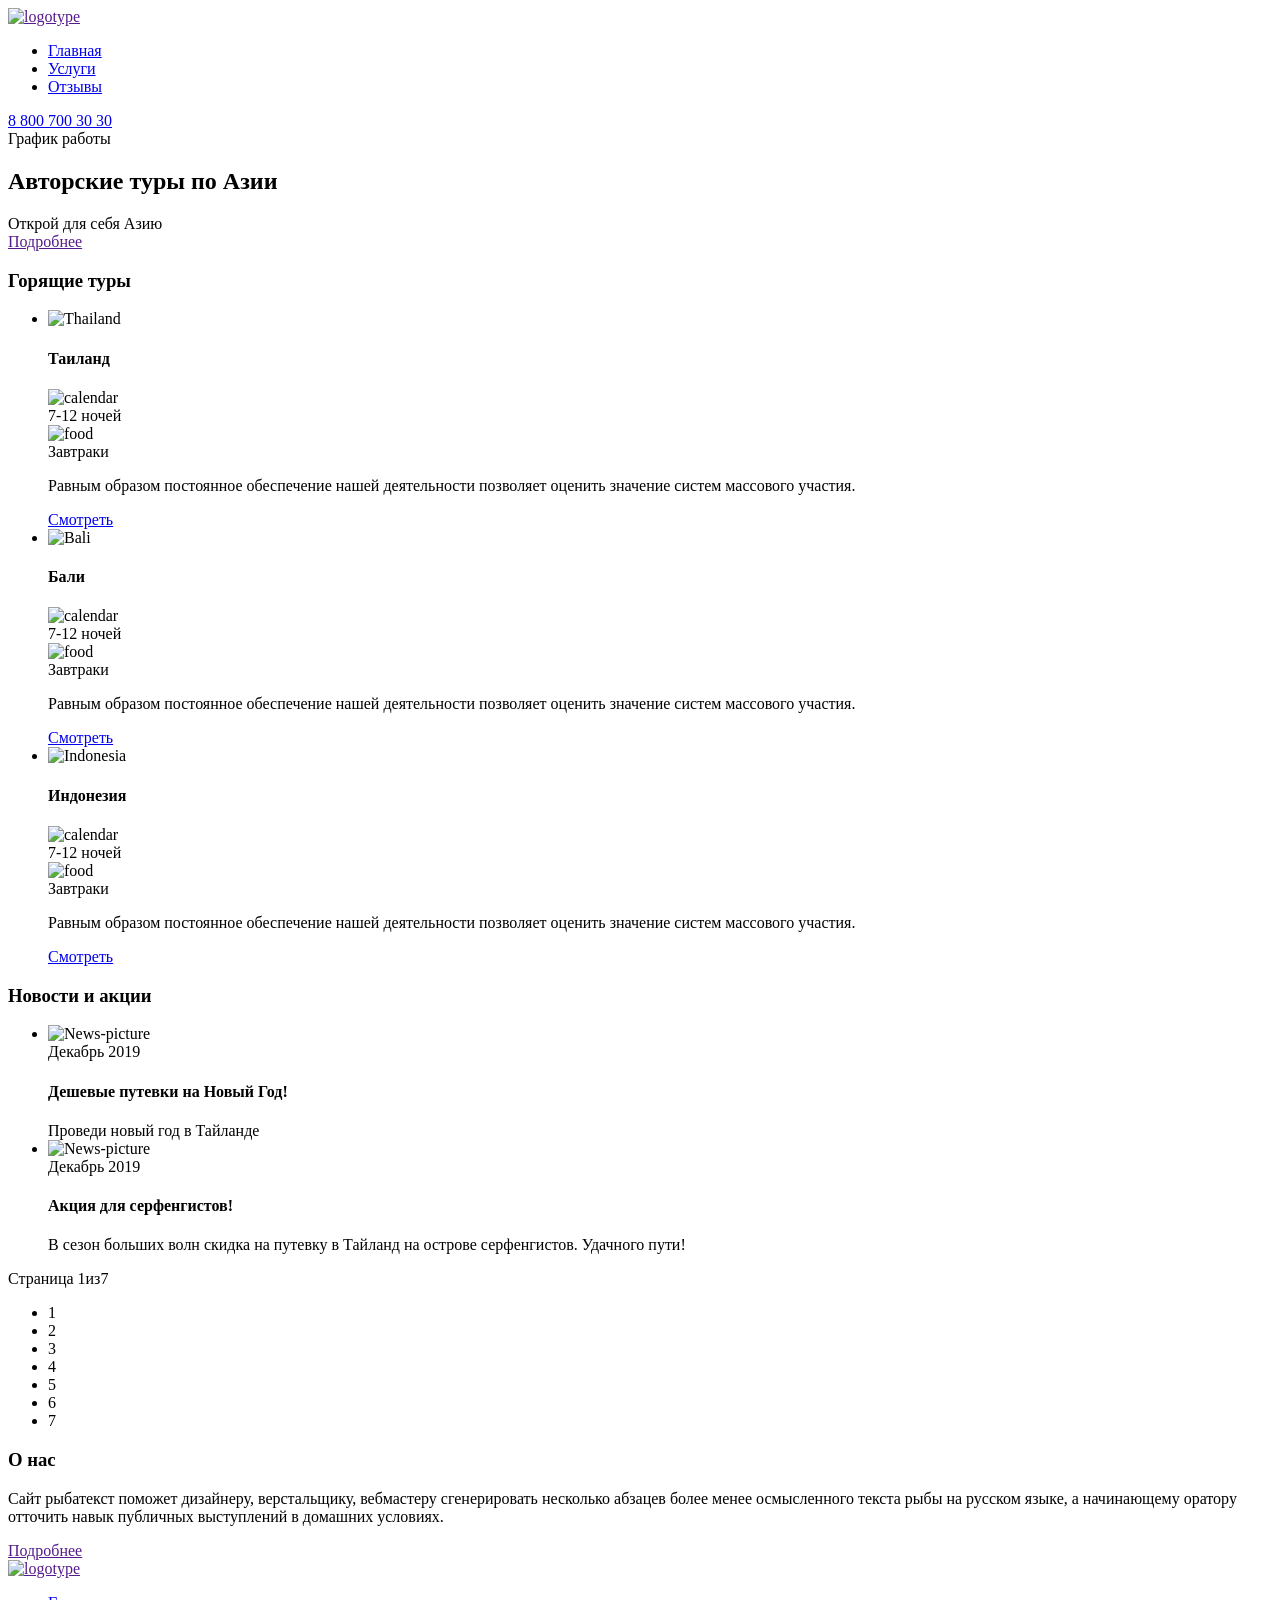
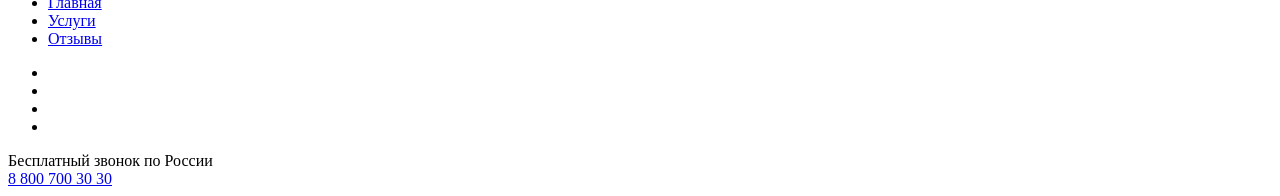
==== index.html @ 2c33aa4c "Add files via upload" ====
<!DOCTYPE html>
<html lang="en">

<head>
    <meta charset="UTF-8">
    <meta http-equiv="X-UA-Compatible" content="IE=edge">
    <meta name="viewport" content="width=device-width, initial-scale=1.0">
    <link rel="stylesheet" href="style.css">
    <title>Document</title>
</head>

<body>
    <div class="wrapper">
        <div class="wrapper__content">
            <header class="header">
                <div class="container header__container">
                    <a href="" class="logo">
                        <img src="" alt="logotype" class="logo__img">
                    </a>
                    <nav class="menu">
                        <ul class="menu__list">
                            <li class="menu__item"><a href="#" class="menu__link">Главная</a></li>
                            <li class="menu__item"><a href="#" class="menu__link">Услуги</a></li>
                            <li class="menu__item"><a href="#" class="menu__link">Отзывы</a></li>
                        </ul>
                    </nav>
                    <adress class="contacts">
                        <a href="tel:+78007003030" class="contacts__phone">8 800 700 30 30</a>
                        <div class="contacts__dropdown">График работы</div>
                    </adress>
                </div>
            </header>
            <main class="main-content">
                <section class="welcome">
                    <div class="container">
                        <h1 class="welcome__title">Авторские туры по Азии</h1>
                        <div class="welcome__subtitle">Открой для себя Азию</div>
                        <a href="" class="button">Подробнее</a>
                    </div>
                </section>
                <section class="offers">
                    <div class="container">
                        <h3 class="title title__icon">Горящие туры</h3>
                        <ul class="offers__list">
                            <li class="offers__item">
                                <img src="#" alt="Thailand" class="offers__item-img">
                                <div class="offers__item-content">
                                    <h4 class="offers__item-title">Таиланд</h4>
                                    <div class="offers__item-periods">
                                        <div class="offers__item-period">
                                            <img src="#" alt="calendar" class="offers__item-period-icon">
                                            <div class="offres__item-period-text">7-12 ночей</div>
                                        </div>
                                        <div class="offers__item-period">
                                            <img src="#" alt="food" class="offers__item-period-icon">
                                            <div class="offres__item-period-text">Завтраки</div>
                                        </div>
                                    </div>
                                    <p class="offers__item-description">Равным образом постоянное обеспечение нашей
                                        деятельности позволяет оценить значение систем массового участия.
                                    </p>
                                    <a href="#" class="button button__color">Смотреть</a>
                                </div>
                            </li>
                            <li class="offers__item">
                                <img src="#" alt="Bali" class="offers__item-img">
                                <div class="offers__item-content">
                                    <h4 class="offers__item-title">Бали</h4>
                                    <div class="offers__item-periods">
                                        <div class="offers__item-period">
                                            <img src="#" alt="calendar" class="offers__item-period-icon">
                                            <div class="offres__item-period-text">7-12 ночей</div>
                                        </div>
                                        <div class="offers__item-period">
                                            <img src="#" alt="food" class="offers__item-period-icon">
                                            <div class="offres__item-period-text">Завтраки</div>
                                        </div>
                                    </div>
                                    <p class="offers__item-description">Равным образом постоянное обеспечение нашей
                                        деятельности позволяет оценить значение систем массового участия.
                                    </p>
                                    <a href="#" class="button button__color">Смотреть</a>
                                </div>
                            </li>
                            <li class="offers__item">
                                <img src="#" alt="Indonesia" class="offers__item-img">
                                <div class="offers__item-content">
                                    <h4 class="offers__item-title">Индонезия</h4>
                                    <div class="offers__item-periods">
                                        <div class="offers__item-period">
                                            <img src="#" alt="calendar" class="offers__item-period-icon">
                                            <div class="offres__item-period-text">7-12 ночей</div>
                                        </div>
                                        <div class="offers__item-period">
                                            <img src="#" alt="food" class="offers__item-period-icon">
                                            <div class="offres__item-period-text">Завтраки</div>
                                        </div>
                                    </div>
                                    <p class="offers__item-description">Равным образом постоянное обеспечение нашей
                                        деятельности позволяет оценить значение систем массового участия.
                                    </p>
                                    <a href="#" class="button button__color">Смотреть</a>
                                </div>
                            </li>
                        </ul>
                    </div>
                </section>
                <section class="news">
                    <div class="container">
                        <h3 class="title">Новости и акции</h3>
                        <ul class="news__list">
                            <li class="news__item">
                                <img src="#" alt="News-picture" class="news__item-img">
                                <div class="news__content">
                                    <div class="news__date">Декабрь 2019</div>
                                    <h4 class="news__title">Дешевые путевки на Новый Год!</h4>
                                    <div class="news__subtitle">Проведи новый год в Тайланде</div>
                                </div>
                            </li>
                            <li class="news__item">
                                <img src="#" alt="News-picture" class="news__item-img">
                                <div class="news__content">
                                    <div class="news__date">Декабрь 2019</div>
                                    <h4 class="news__title">Акция для серфенгистов!</h4>
                                    <p class="news__subtitle">В сезон больших волн скидка на путевку в Тайланд на
                                        острове серфенгистов. Удачного пути!
                                    </p>
                                </div>
                            </li>
                        </ul>
                        <div class="pagination">
                            <div class="pagination__page">
                                Страница <span class="pagination__page-index">1</span>из<span
                                    class="pagination__page-end">7</span>
                            </div>
                            <ul class="pagination__list">
                                <li class="pagination__item"><span class="pagination__button">1</span></li>
                                <li class="pagination__item"><span class="pagination__button">2</span></li>
                                <li class="pagination__item"><span class="pagination__button">3</span></li>
                                <li class="pagination__item"><span class="pagination__button">4</span></li>
                                <li class="pagination__item"><span class="pagination__button">5</span></li>
                                <li class="pagination__item"><span class="pagination__button">6</span></li>
                                <li class="pagination__item"><span class="pagination__button">7</span></li>
                            </ul>
                        </div>
                    </div>
                </section>
                <div class="about">
                    <div class="container">
                        <div class="about__content">
                            <h3 class="title title__color">О нас</h3>
                            <p class="about__subtitle">Сайт рыбатекст поможет дизайнеру, верстальщику, вебмастеру
                                сгенерировать несколько абзацев более менее осмысленного текста рыбы на русском языке, а
                                начинающему оратору отточить навык публичных выступлений в домашних условиях.
                            </p>
                            <a href="" class="button">Подробнее</a>
                        </div>
                    </div>
                </div>
            </main>
        </div>
        <footer class="footer">
            <div class="container footer__container">
                <a href="" class="logo">
                    <img src="" alt="logotype" class="logo__img">
                </a>
                <nav class="menu">
                    <ul class="menu__list">
                        <li class="menu__item"><a href="#" class="menu__link">Главная</a></li>
                        <li class="menu__item"><a href="#" class="menu__link">Услуги</a></li>
                        <li class="menu__item"><a href="#" class="menu__link">Отзывы</a></li>
                    </ul>
                </nav>
                <div class="footer__icon">
                    <ul class="icon__list">
                        <li class="icon__item">
                            <a href="" class="telegram__link"><img src="" alt="" class="telegram__img"></a>
                        </li>
                        <li class="icon__item">
                            <a href="" class="vk__link"><img src="" alt="" class="vk__img"></a>
                        </li>
                        <li class="icon__item">
                            <a href="" class="facebook__link"><img src="" alt="" class="facebook__img"></a>
                        </li>
                        <li class="icon__item">
                            <a href="" class="inst__link"><img src="" alt="" class="inst__img"></a>
                        </li>
                    </ul>
                </div>
                <adress class="contacts">
                    <div class="contacts__info">Бесплатный звонок по России</div>
                    <a href="tel:+78007003030" class="contacts__phone">8 800 700 30 30</a>
                </adress>
        </footer>
    </div>
</body>

</html>
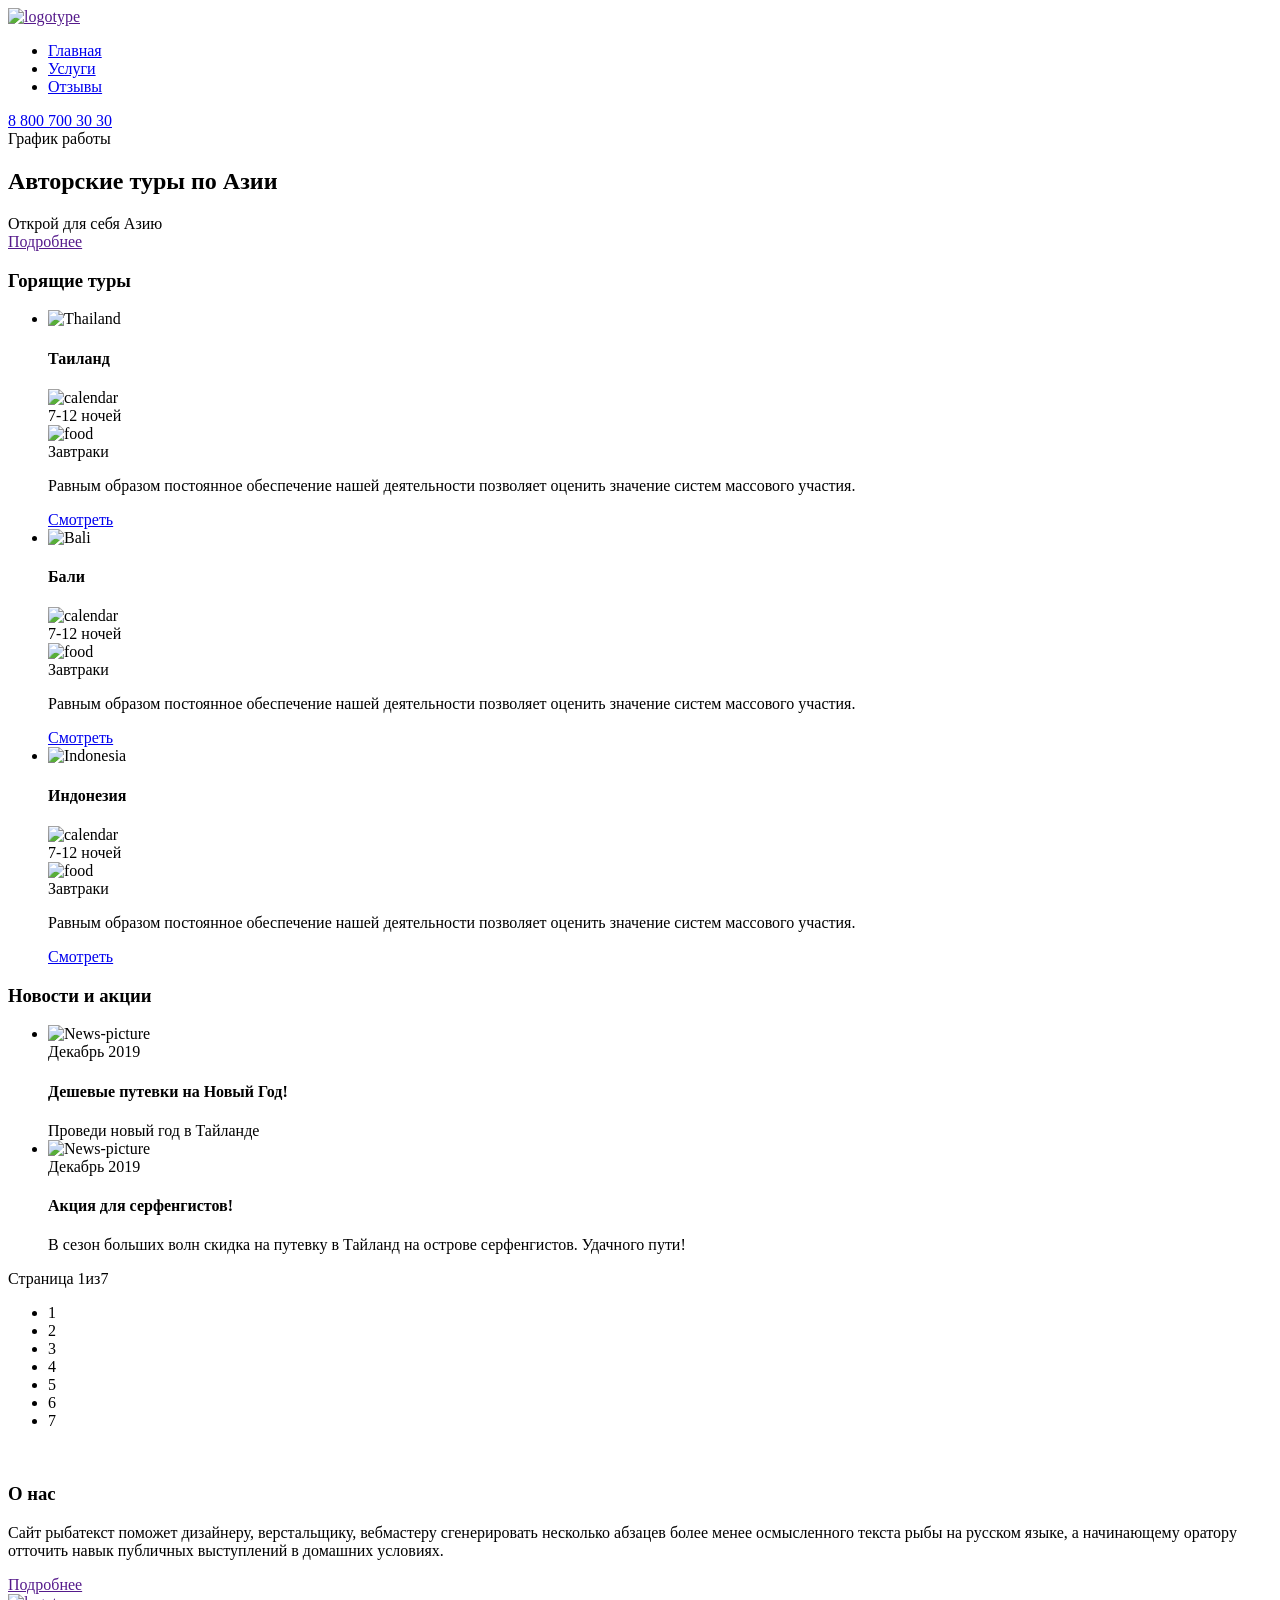
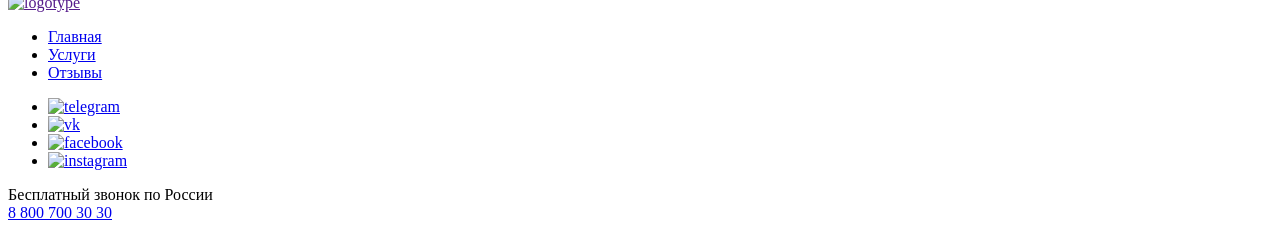
==== commit 70654069: "fix" ====
--- a/index.html
+++ b/index.html
@@ -40,7 +40,7 @@
                 </section>
                 <section class="offers">
                     <div class="container">
-                        <h3 class="title title__icon">Горящие туры</h3>
+                        <h3 class="title title--icon">Горящие туры</h3>
                         <ul class="offers__list">
                             <li class="offers__item">
                                 <img src="#" alt="Thailand" class="offers__item-img">
@@ -146,9 +146,10 @@
                     </div>
                 </section>
                 <div class="about">
+                    <img src="" alt="" class="about__img">
                     <div class="container">
                         <div class="about__content">
-                            <h3 class="title title__color">О нас</h3>
+                            <h3 class="title title--color">О нас</h3>
                             <p class="about__subtitle">Сайт рыбатекст поможет дизайнеру, верстальщику, вебмастеру
                                 сгенерировать несколько абзацев более менее осмысленного текста рыбы на русском языке, а
                                 начинающему оратору отточить навык публичных выступлений в домашних условиях.
@@ -171,19 +172,22 @@
                         <li class="menu__item"><a href="#" class="menu__link">Отзывы</a></li>
                     </ul>
                 </nav>
-                <div class="footer__icon">
-                    <ul class="icon__list">
-                        <li class="icon__item">
-                            <a href="" class="telegram__link"><img src="" alt="" class="telegram__img"></a>
-                        </li>
-                        <li class="icon__item">
-                            <a href="" class="vk__link"><img src="" alt="" class="vk__img"></a>
-                        </li>
-                        <li class="icon__item">
-                            <a href="" class="facebook__link"><img src="" alt="" class="facebook__img"></a>
-                        </li>
-                        <li class="icon__item">
-                            <a href="" class="inst__link"><img src="" alt="" class="inst__img"></a>
+                <div class="footer__social">
+                    <ul class="social__list">
+                        <li class="social__item">
+                            <a href="#" class="social__item-link"><img src="" alt="telegram"
+                                    class="social__item-icon"></a>
+                        </li>
+                        <li class="social__item">
+                            <a href="#" class="social__item-link"><img src="" alt="vk" class="social__item-icon"></a>
+                        </li>
+                        <li class="social__item">
+                            <a href="#" class="social__item-link"><img src="" alt="facebook"
+                                    class="social__item-icon"></a>
+                        </li>
+                        <li class="social__item">
+                            <a href="#" class="social__item-link"><img src="" alt="instagram"
+                                    class="social__item-icon"></a>
                         </li>
                     </ul>
                 </div>
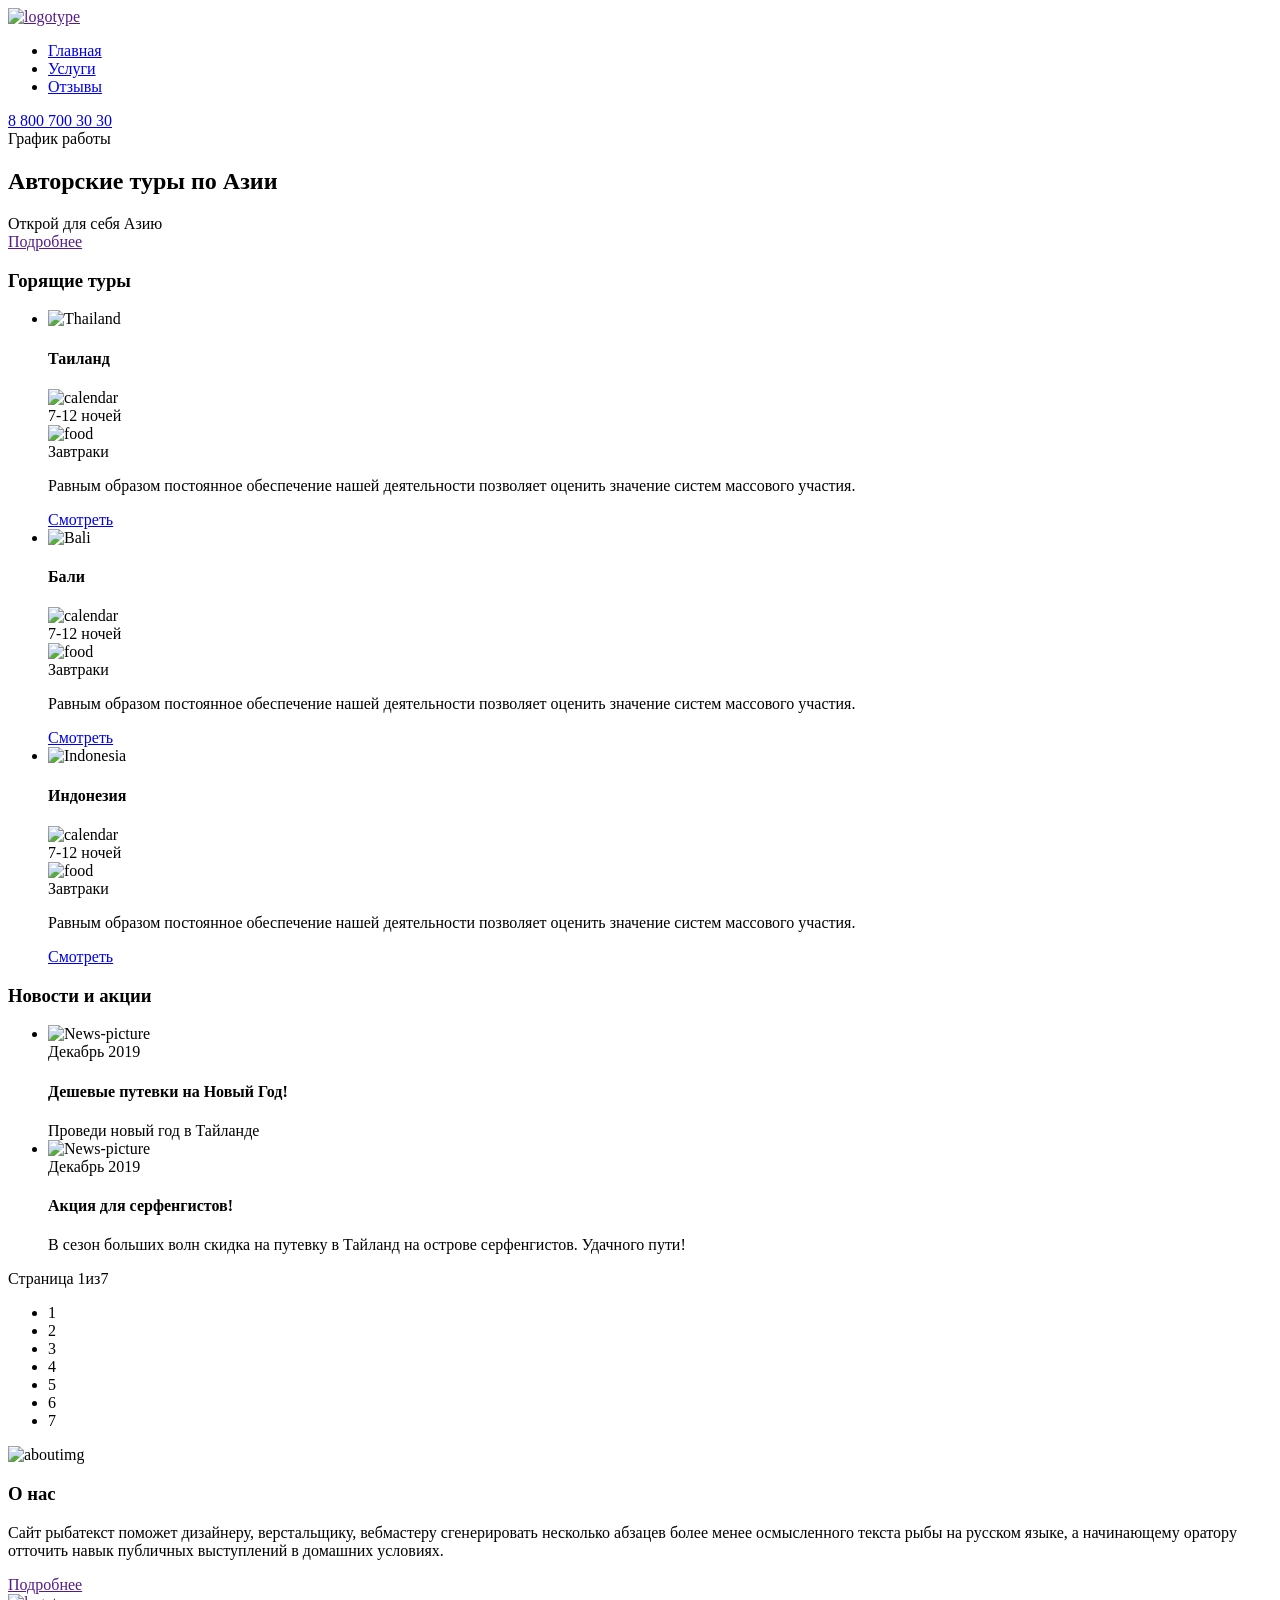
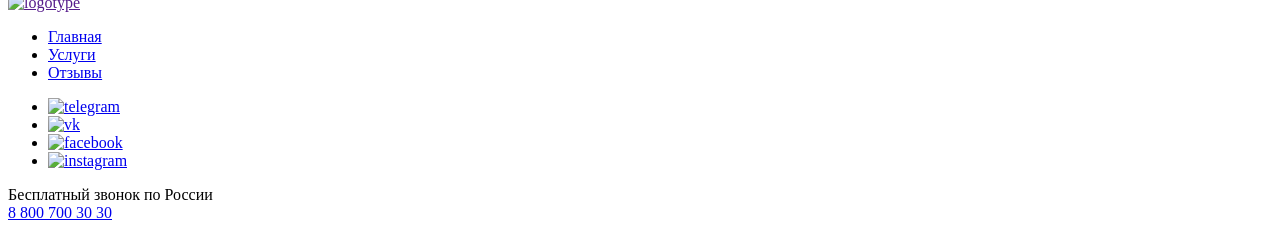
==== commit 372c4f0d: "fix" ====
--- a/index.html
+++ b/index.html
@@ -146,7 +146,7 @@
                     </div>
                 </section>
                 <div class="about">
-                    <img src="" alt="" class="about__img">
+                    <img src="" alt="aboutimg" class="about__img">
                     <div class="container">
                         <div class="about__content">
                             <h3 class="title title--color">О нас</h3>
